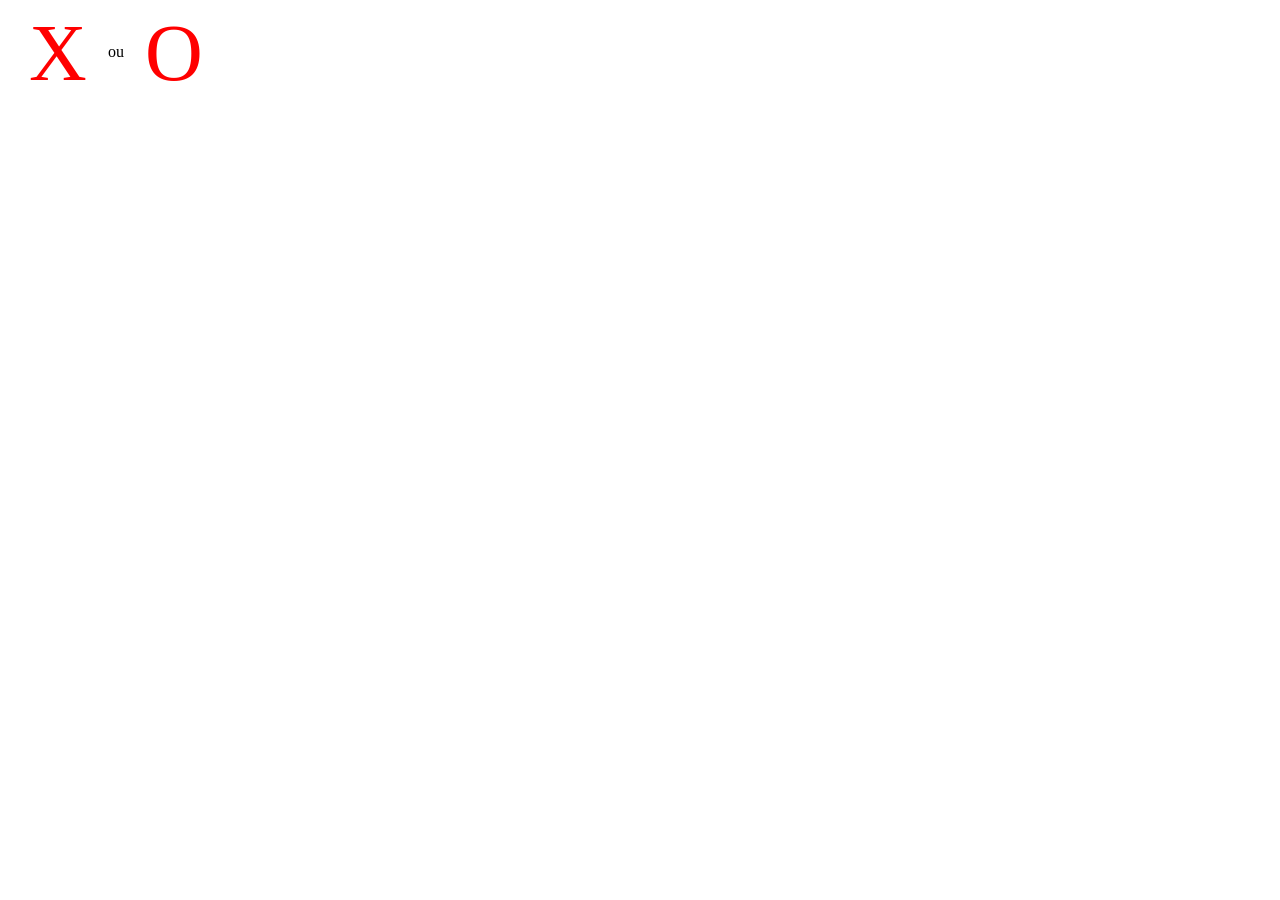
==== index.html @ e363072f "Rename JogoDaVelha.html to index.html" ====
<!DOCTYPE html>
<html>

<head>
    <meta charset="utf-8" />
    <title>Page Title</title>
    <link rel="stylesheet" type="text/css" href="main.css" />
    <script src="main.js"></script>
</head>

<body>
    <table id="Tabuleiro">
    </table>

    <div id="Sltc" class="Selecao">
        <div id="X" onclick="X_ou_O('X')">X</div>
        <div id="ou">ou</div>
        <div id="O" onclick="X_ou_O('O')">O</div>
    </div>
</body>

</html>
---- main.css ----
.celula{
    width: 100px;
    height: 100px;
    background: rgb(56, 93, 255);
    color: rgb(56, 93, 255);
    font-size: 80px;
    text-align: center;
}

#Selecao{
    width: 220px;
}

#X{
    text-align: center;
    font-size: 80px;
    color: red;
    width: 100px;
    height: 100px;
    position: relative;
    float: left;
    left: 0px;
}

#O{
    text-align: center;
    font-size: 80px;
    color: red;
    width: 100px;
    height: 100px;
    position: relative;
    float: left;
}

#ou{
    text-align: center;
    position: relative;
    float: left;
    top:35px;
}

.Selecao:before,
.Selecao:after {
    content: "";
    display: "table";
}
.Selecao:after {
    clear: both;
}
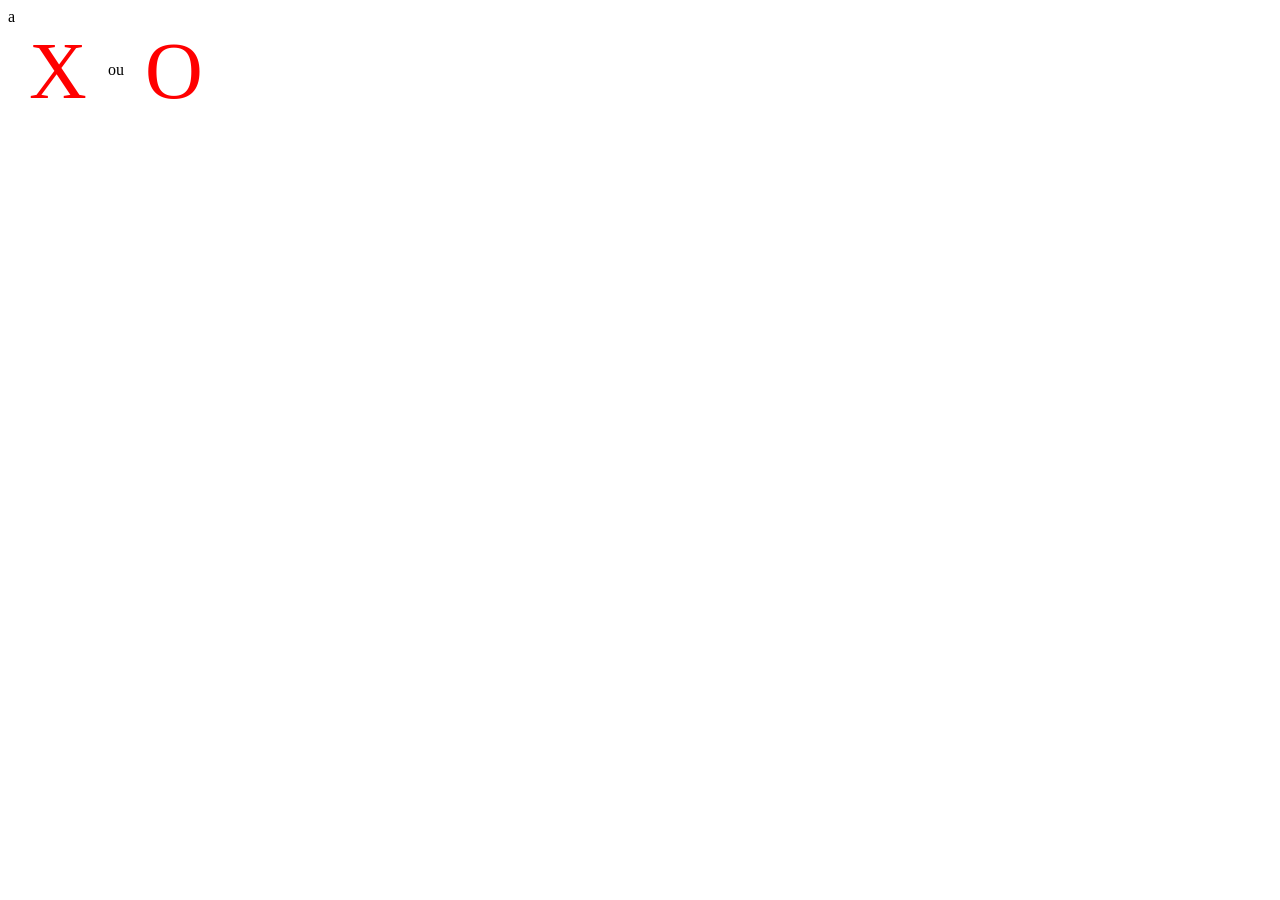
==== commit 775561a2: "Update index.html" ====
--- a/index.html
+++ b/index.html
@@ -1,9 +1,9 @@
-<!DOCTYPE html>
+a<!DOCTYPE html>
 <html>
 
 <head>
     <meta charset="utf-8" />
-    <title>Page Title</title>
+    <title>Jogo Da Velha</title>
     <link rel="stylesheet" type="text/css" href="main.css" />
     <script src="main.js"></script>
 </head>
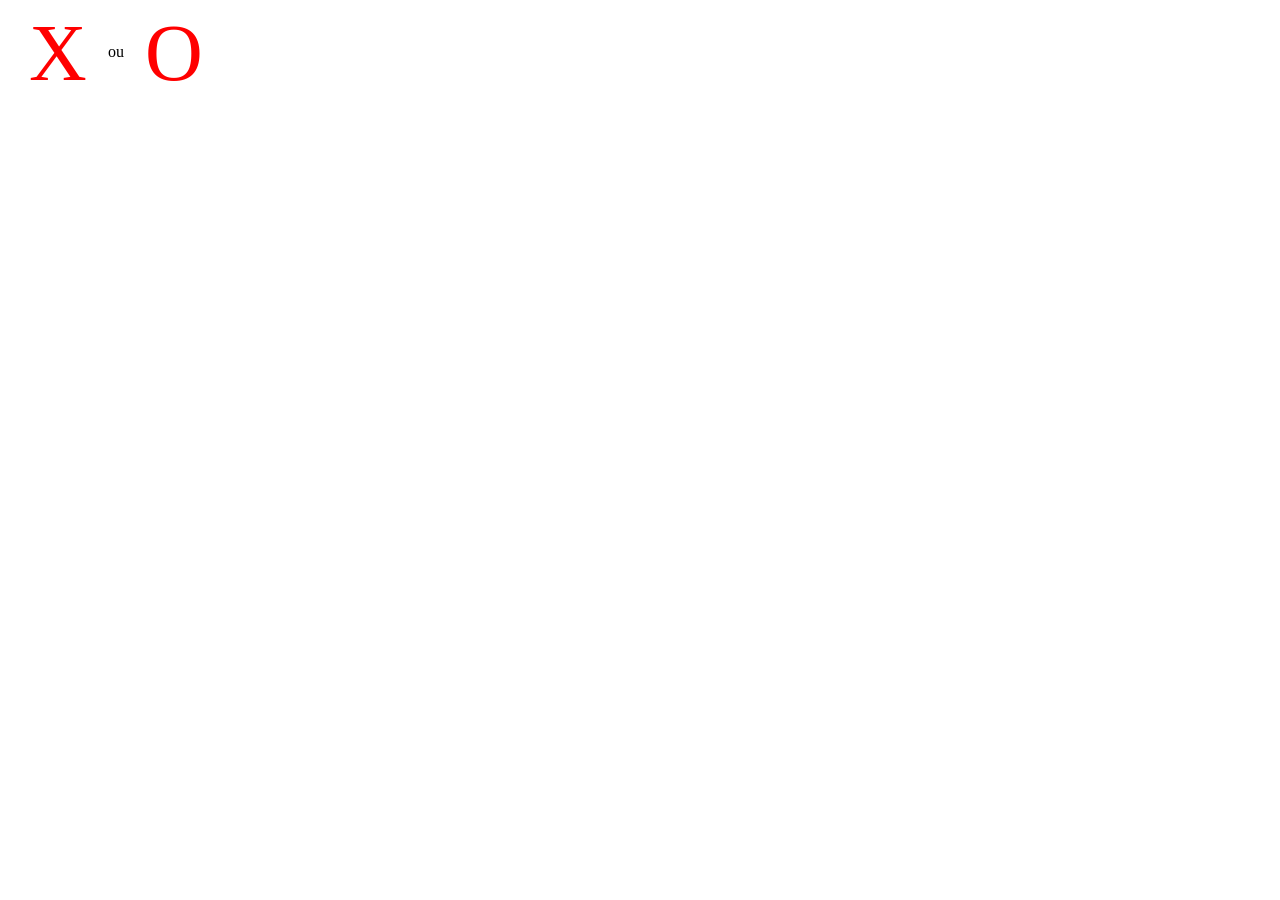
==== commit d2db8e9a: "Update index.html" ====
--- a/index.html
+++ b/index.html
@@ -1,4 +1,4 @@
-a<!DOCTYPE html>
+<!DOCTYPE html>
 <html>
 
 <head>
